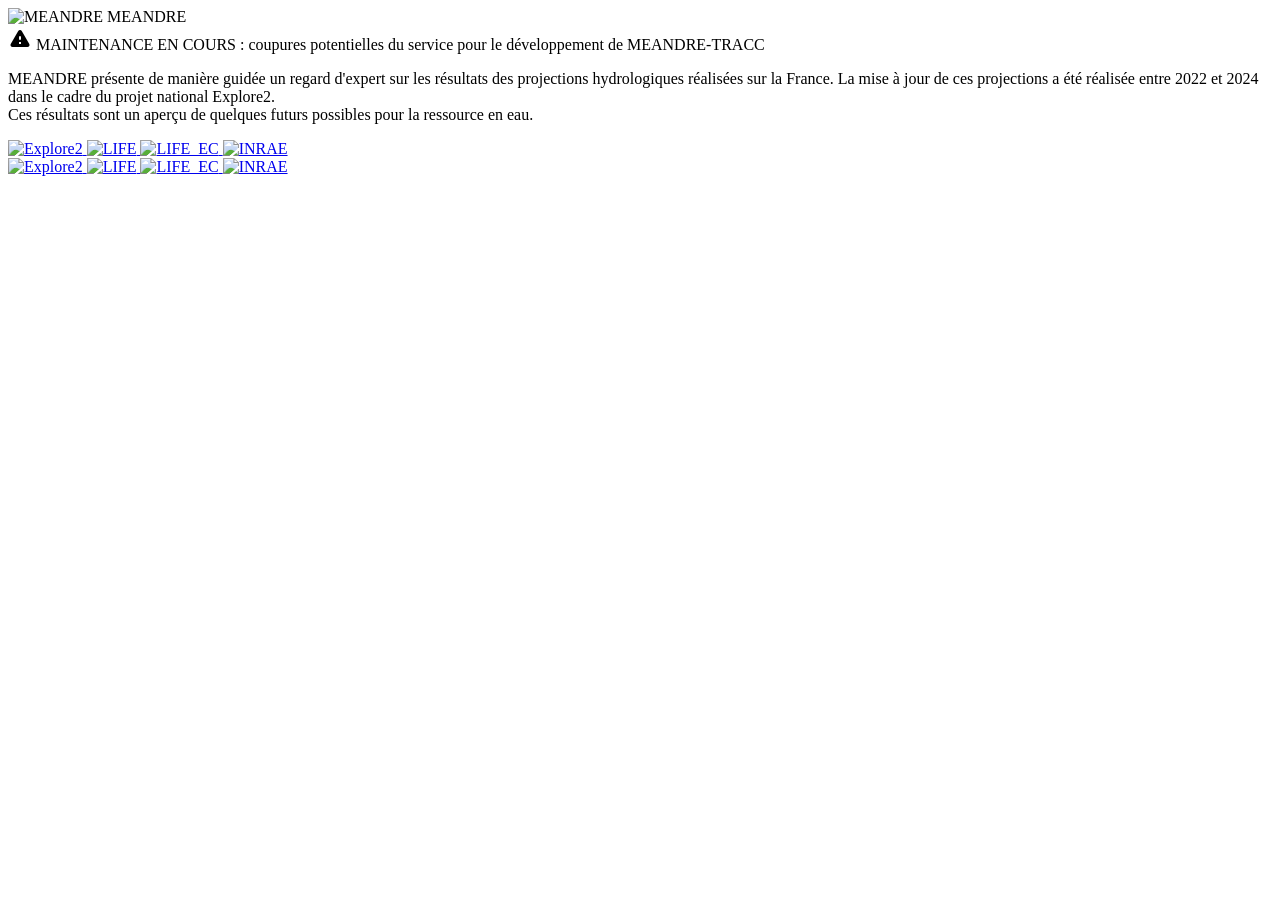
==== templates/index.html @ 33d69f6a "new warning ribbon" ====
<!DOCTYPE html>
<!--
     Copyright 2024
     Louis Héraut (louis.heraut@inrae.fr)*1,
     Jean-Philippe Vidal (jean-philippe.vidal@inrae.fr)*1
     
     *1   INRAE, France

     This file is part of MEANDRE.

     MEANDRE is free software: you can redistribute it and/or
     modify it under the terms of the GNU General Public License as
     published by the Free Software Foundation, either version 3 of the
     License, or (at your option) any later version.

     MEANDRE is distributed in the hope that it will be useful, but
     WITHOUT ANY WARRANTY; without even the implied warranty of
     MERCHANTABILITY or FITNESS FOR A PARTICULAR PURPOSE.  See the GNU
     General Public License for more details.

     You should have received a copy of the GNU General Public License
     along with MEANDRE.
     If not, see <https://www.gnu.org/licenses/>.
-->

<html lang="fr">
    <head>
	<title>MEANDRE</title>
	<link rel="icon" href="/resources/logo/MEANDRE/MEANDRE_logo.svg" type="image/x-icon">
	<meta charset="UTF-8">
	<meta name="viewport" content="width=device-width, initial-scale=1.0">
	<meta name="description" content="MEANDRE présente de manière guidée un regard d'expert sur les résultats des projections hydrologiques réalisées sur la France. La mise à jour de ces projections a été réalisée entre 2022 et 2024 dans le cadre du projet national Explore2. Ces résultats sont un aperçu de quelques futurs possibles pour la ressource en eau.">
	<meta name="keywords" content="MEANDRE, explore2, explore2070, drias-eau, changement climatique, environnement, hydrologie, futur, projection, simulation, eau, ressource, sécheresse, étiage, crue, extrême, rivière, fleuve, assec, carte, inrae, brgm, ofb, edf, ipsl, ens, météo-france, ige">
	<meta name="robots" content="index, follow">
	
	<!-- Open Graph Meta Tags -->
	<meta property="og:title" content="MEANDRE">
	<meta property="og:image" content="/resources/thumbnail.png">
	<meta property="og:description" content="Présente de manière guidée un regard d'expert sur les résultats des projections hydrologiques réalisées en France.">

	<!-- Google Fonts -->
	<link rel="preconnect" href="https://fonts.googleapis.com">
	<link rel="preconnect" href="https://fonts.gstatic.com" crossorigin>
	<link href="https://fonts.googleapis.com/css2?family=Lato:ital,wght@0,100;0,300;0,400;0,700;0,900;1,100;1,300;1,400;1,700;1,900&family=Poppins:ital,wght@0,100;0,200;0,300;0,400;0,500;0,600;0,700;0,800;0,900;1,100;1,200;1,300;1,400;1,500;1,600;1,700;1,800;1,900&family=Raleway+Dots&family=Raleway:ital,wght@0,100;0,200;0,300;0,400;0,500;0,600;0,700;0,800;0,900;1,100;1,200;1,300;1,400;1,500;1,600;1,700;1,800;1,900&family=Train+One&family=Zen+Tokyo+Zoo&family=Monoton&display=swap" rel="stylesheet">
	
	<!-- <link href="https://fonts.googleapis.com/icon?family=Material+Icons" -->
	<!-- rel="stylesheet"> -->
	<link rel="stylesheet" href="https://fonts.googleapis.com/icon?family=Material+Icons|Material+Icons+Outlined|Material+Icons+Round|Material+Icons+Two+Tone|Material+Icons+Sharp">

	<!-- topojson for json -->
	<script src="//d3js.org/topojson.v1.min.js"></script>
	<!-- geotoolbox for geo transformation -->
	<script src="https://cdn.jsdelivr.net/npm/geotoolbox" charset="utf-8"></script>

	<!-- d3 -->
	<!-- <script src="https://d3js.org/d3.v6.min.js"></script> -->
	<script src="https://cdn.jsdelivr.net/npm/d3@7"></script>
	<!-- d3 interpolate path -->
	<script src="https://unpkg.com/d3-interpolate-path@2.3.0/build/d3-interpolate-path.js"></script>

	<!-- jQuery -->
	<script src="https://ajax.googleapis.com/ajax/libs/jquery/3.7.1/jquery.min.js"></script>
	
	<!-- Slider -->
	<link rel="stylesheet" href="/css/nouislider.css">
	<script src="/js/nouislider.js"></script>
	<script src="/js/wNumb.js"></script>

	<!-- JSZip -->
	<script src="https://cdnjs.cloudflare.com/ajax/libs/jszip/3.7.1/jszip.min.js"></script>
	<script src="https://cdnjs.cloudflare.com/ajax/libs/PapaParse/5.3.0/papaparse.min.js"></script>

	<!-- MEANDRE -->
	<script src="/js/script.js"></script>
	<script src="/js/menu.js"></script>
	<script src="/js/bar.js"></script>
	
	<link rel="stylesheet" href="/css/style.css">
	<link rel="stylesheet" href="/css/menu.css">
	<link rel="stylesheet" href="/css/bar.css">
	<link rel="stylesheet" href="/css/slider.css">
	<link rel="stylesheet" href="/css/loading.css">
	<link rel="stylesheet" href="/css/home.css">
	<link rel="stylesheet" href="/css/gallery.css">
	<link rel="stylesheet" href="/css/propos.css">

	
    </head>
    <body>

	<div id="container-home"
	     onclick="change_url('/plus-d-eau-ou-moins-d-eau/nord-et-sud', start=false, actualise=false);">

	    <div id="home">		
		<div id="home-logo" class="logo">
		    <img src="/resources/logo/MEANDRE/MEANDRE_logo.svg" alt="MEANDRE">
		    <span>MEANDRE</span>
		</div>

		<!-- MAINTENANCE -->
		<div id="maintenance">
		    <div class="ribbon"></div>

		    <div id="maintenance-text">		    
			<div class="material-icons-round">warning</div>
			<span>MAINTENANCE EN COURS : coupures potentielles du service pour le développement de MEANDRE-TRACC</span>
		    </div>
		    
		    <div class="ribbon"></div>
		</div>
		<!-- FIN DE MAINTENANCE -->
		
		<p>MEANDRE présente de manière guidée un regard d'expert sur les résultats des projections hydrologiques réalisées sur la France. La mise à jour de ces projections a été réalisée entre 2022 et 2024 dans le cadre du projet national Explore2.<br>Ces résultats sont un aperçu de quelques futurs possibles pour la ressource en eau.</p>

		<a class="home-phone" href="https://professionnels.ofb.fr/fr/node/1244" target="_blank"
		   onclick="stopPropagation(event)">
		    <img id="home-by_phone_Explore2"  src="/resources/logo/Explore2/LogoExplore2_white.png" alt="Explore2">
		</a>
		<a class="home-phone" href="https://aides-territoires.beta.gouv.fr/programmes/life/" target="_blank"
		   onclick="stopPropagation(event)">
		    <img id="home-by_phone_LIFE"  src="/resources/logo/LIFE/LIFE_white.png" alt="LIFE">
		</a>
		<a class="home-phone" href="https://www.gesteau.fr/life-eau-climat" target="_blank"
		   onclick="stopPropagation(event)">
		    <img id="home-by_phone_LIFE_EC"  src="/resources/logo/LIFE/LIFE_EC_white.png" alt="LIFE_EC">
		</a>
		<a class="home-phone" href="https://www.inrae.fr/" target="_blank"
		   onclick="stopPropagation(event)">
		    <img id="home-by_phone_INRAE"  src="/resources/logo/INRAE/Republique_Francaise_INRAE_white.png" alt="INRAE">
		</a>
	    </div>

	    <div id="home-by">
		<a href="https://professionnels.ofb.fr/fr/node/1244" target="_blank"
		   onclick="stopPropagation(event)">
		    <img id="home-by_Explore2"  src="/resources/logo/Explore2/LogoExplore2_white.png" alt="Explore2">
		</a>
		<a href="https://aides-territoires.beta.gouv.fr/programmes/life/" target="_blank"
		   onclick="stopPropagation(event)">
		    <img id="home-by_LIFE"  src="/resources/logo/LIFE/LIFE_white.png" alt="LIFE">
		</a>
		<a href="https://www.gesteau.fr/life-eau-climat" target="_blank"
		   onclick="stopPropagation(event)">
		    <img id="home-by_LIFE_EC"  src="/resources/logo/LIFE/LIFE_EC_white.png" alt="LIFE_EC">
		</a>
		<a href="https://www.inrae.fr/" target="_blank"
		   onclick="stopPropagation(event)">
		    <img id="home-by_INRAE"  src="/resources/logo/INRAE/Republique_Francaise_INRAE_white.png" alt="INRAE">
		</a>
	    </div>
			
	</div> 

	<div id="bar-element"></div>
	<div id="menu-element"></div>

	<div id="container-map-gallery"></div>

	
    </body>
</html>
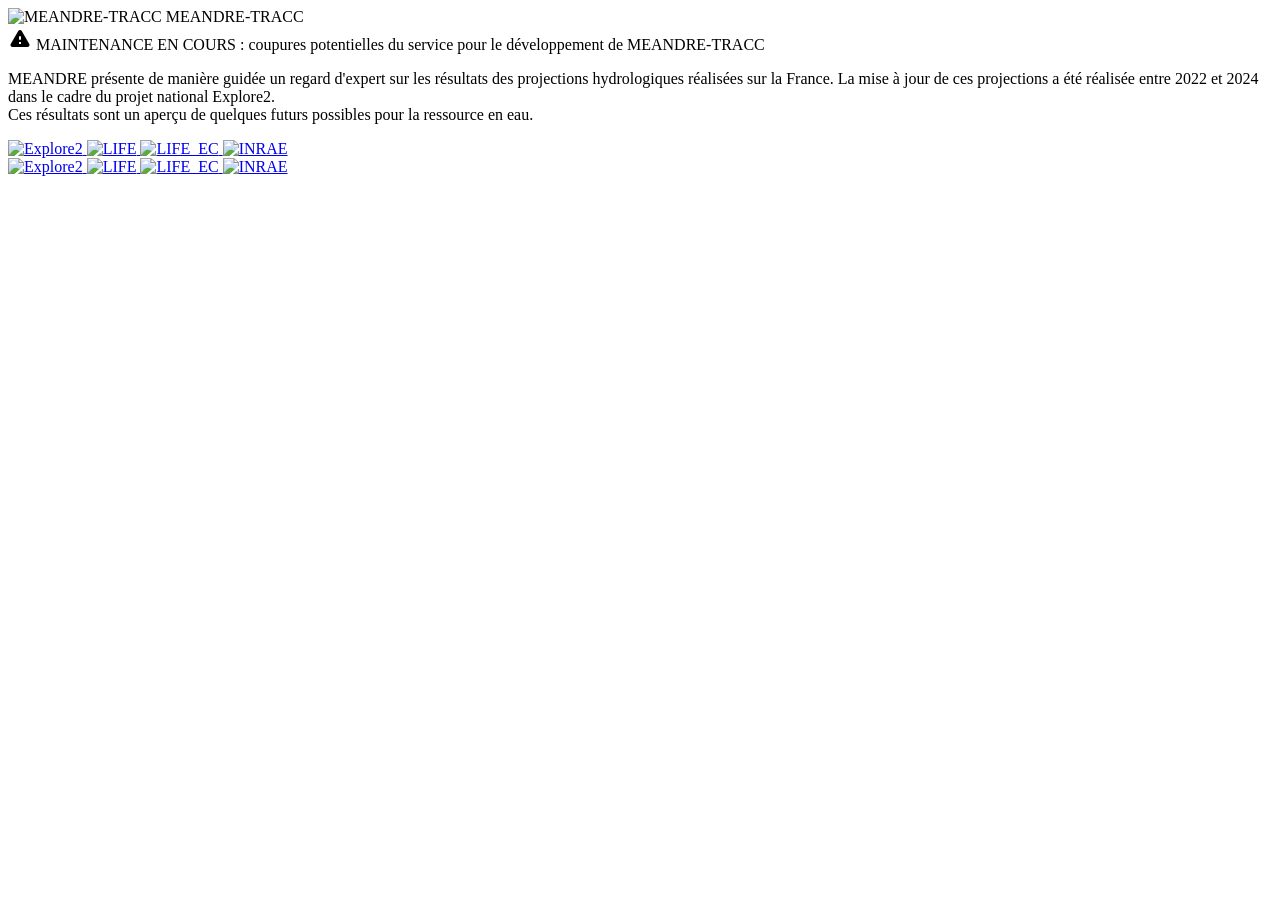
==== commit 68aa3651: "Merge branch 'main' into style" ====
--- a/templates/index.html
+++ b/templates/index.html
@@ -25,16 +25,16 @@
 
 <html lang="fr">
     <head>
-	<title>MEANDRE</title>
-	<link rel="icon" href="/resources/logo/MEANDRE/MEANDRE_logo.svg" type="image/x-icon">
+	<title>MEANDRE-TRACC</title>
+	<link rel="icon" href="/resources/logo/MEANDRE/MEANDRE-TRACC_logo.svg" type="image/x-icon">
 	<meta charset="UTF-8">
 	<meta name="viewport" content="width=device-width, initial-scale=1.0">
-	<meta name="description" content="MEANDRE présente de manière guidée un regard d'expert sur les résultats des projections hydrologiques réalisées sur la France. La mise à jour de ces projections a été réalisée entre 2022 et 2024 dans le cadre du projet national Explore2. Ces résultats sont un aperçu de quelques futurs possibles pour la ressource en eau.">
-	<meta name="keywords" content="MEANDRE, explore2, explore2070, drias-eau, changement climatique, environnement, hydrologie, futur, projection, simulation, eau, ressource, sécheresse, étiage, crue, extrême, rivière, fleuve, assec, carte, inrae, brgm, ofb, edf, ipsl, ens, météo-france, ige">
+	<meta name="description" content="MEANDRE-TRACC présente de manière guidée un regard d'expert sur les résultats des projections hydrologiques réalisées sur la France. La mise à jour de ces projections a été réalisée entre 2022 et 2024 dans le cadre du projet national Explore2. Ces résultats sont un aperçu de quelques futurs possibles pour la ressource en eau.">
+	<meta name="keywords" content="MEANDRE, explore2, TRACC, niveaux de réchauffement, explore2070, drias-eau, changement climatique, environnement, hydrologie, futur, projection, simulation, eau, ressource, sécheresse, étiage, crue, extrême, rivière, fleuve, assec, carte, inrae, météo-france, réchauffement, climatique, climat, degré, narratif">
 	<meta name="robots" content="index, follow">
 	
 	<!-- Open Graph Meta Tags -->
-	<meta property="og:title" content="MEANDRE">
+	<meta property="og:title" content="MEANDRE-TRACC">
 	<meta property="og:image" content="/resources/thumbnail.png">
 	<meta property="og:description" content="Présente de manière guidée un regard d'expert sur les résultats des projections hydrologiques réalisées en France.">
 
@@ -89,12 +89,12 @@
     <body>
 
 	<div id="container-home"
-	     onclick="change_url('/plus-d-eau-ou-moins-d-eau/nord-et-sud', start=false, actualise=false);">
+	     onclick="change_url('/tracc-context', start=false, actualise=false);">
 
 	    <div id="home">		
 		<div id="home-logo" class="logo">
-		    <img src="/resources/logo/MEANDRE/MEANDRE_logo.svg" alt="MEANDRE">
-		    <span>MEANDRE</span>
+		    <img src="/resources/logo/MEANDRE/MEANDRE-TRACC_logo.svg" alt="MEANDRE-TRACC">
+		    <span>MEANDRE-TRACC</span>
 		</div>
 
 		<!-- MAINTENANCE -->
@@ -154,7 +154,7 @@
 	<div id="bar-element"></div>
 	<div id="menu-element"></div>
 
-	<div id="container-map-gallery"></div>
+	<div id="container-gallery-map"></div>
 
 	
     </body>
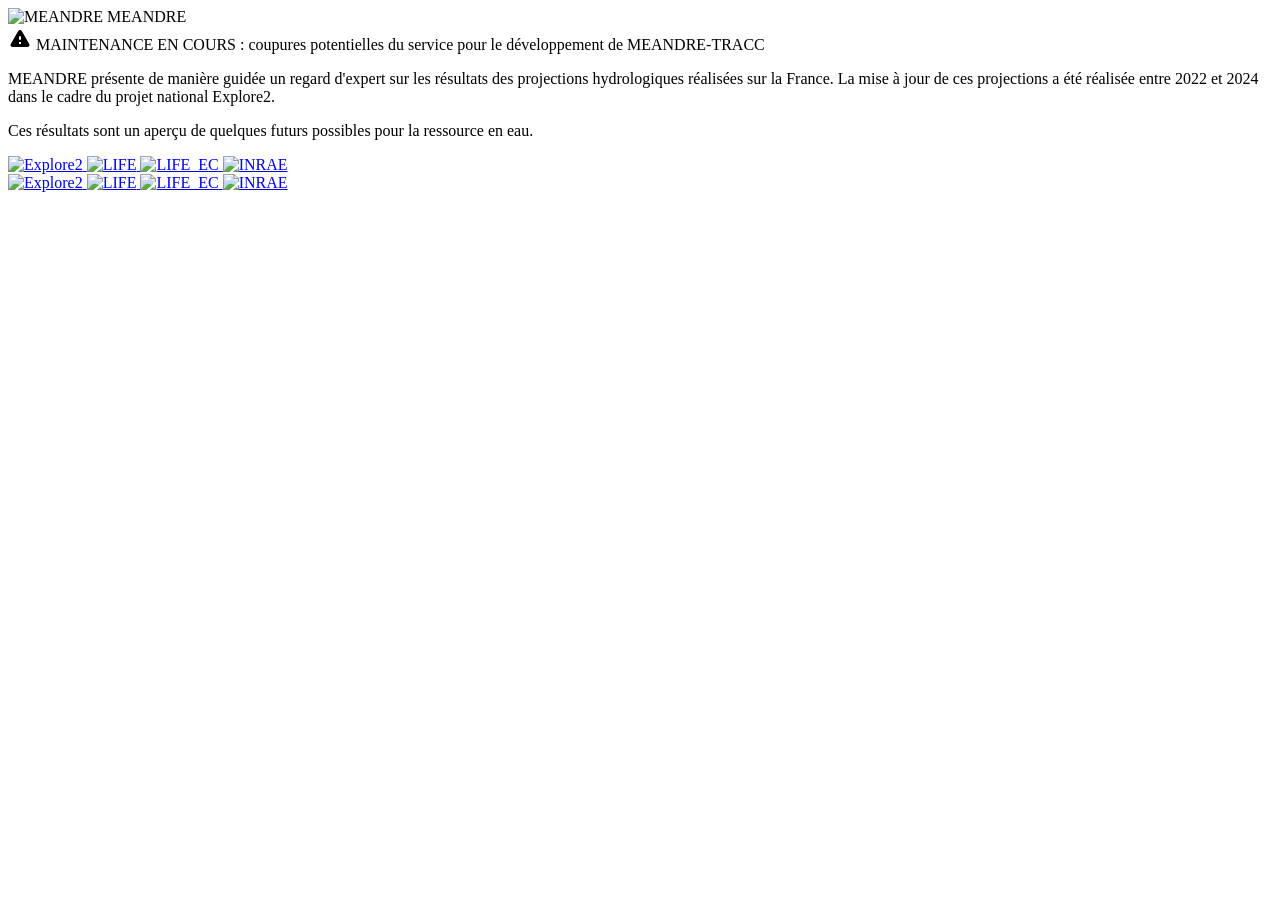
==== commit aed31b70: "uniformise" ====
--- a/templates/index.html
+++ b/templates/index.html
@@ -25,16 +25,16 @@
 
 <html lang="fr">
     <head>
-	<title>MEANDRE-TRACC</title>
-	<link rel="icon" href="/resources/logo/MEANDRE/MEANDRE-TRACC_logo.svg" type="image/x-icon">
+	<title>MEANDRE</title>
+	<link rel="icon" href="/resources/logo/MEANDRE/MEANDRE_logo.svg" type="image/x-icon">
 	<meta charset="UTF-8">
 	<meta name="viewport" content="width=device-width, initial-scale=1.0">
-	<meta name="description" content="MEANDRE-TRACC présente de manière guidée un regard d'expert sur les résultats des projections hydrologiques réalisées sur la France. La mise à jour de ces projections a été réalisée entre 2022 et 2024 dans le cadre du projet national Explore2. Ces résultats sont un aperçu de quelques futurs possibles pour la ressource en eau.">
-	<meta name="keywords" content="MEANDRE, explore2, TRACC, niveaux de réchauffement, explore2070, drias-eau, changement climatique, environnement, hydrologie, futur, projection, simulation, eau, ressource, sécheresse, étiage, crue, extrême, rivière, fleuve, assec, carte, inrae, météo-france, réchauffement, climatique, climat, degré, narratif">
+	<meta name="description" content="MEANDRE présente de manière guidée un regard d'expert sur les résultats des projections hydrologiques réalisées sur la France. La mise à jour de ces projections a été réalisée entre 2022 et 2024 dans le cadre du projet national Explore2. Ces résultats sont un aperçu de quelques futurs possibles pour la ressource en eau.">
+	<meta name="keywords" content="MEANDRE, explore2, explore2070, drias-eau, changement climatique, environnement, hydrologie, futur, projection, simulation, eau, ressource, sécheresse, étiage, crue, extrême, rivière, fleuve, assec, carte, inrae, brgm, ofb, edf, ipsl, ens, météo-france, ige">
 	<meta name="robots" content="index, follow">
 	
 	<!-- Open Graph Meta Tags -->
-	<meta property="og:title" content="MEANDRE-TRACC">
+	<meta property="og:title" content="MEANDRE">
 	<meta property="og:image" content="/resources/thumbnail.png">
 	<meta property="og:description" content="Présente de manière guidée un regard d'expert sur les résultats des projections hydrologiques réalisées en France.">
 
@@ -89,12 +89,12 @@
     <body>
 
 	<div id="container-home"
-	     onclick="change_url('/tracc-context', start=false, actualise=false);">
+	     onclick="change_url('/plus-d-eau-ou-moins-d-eau/nord-et-sud', start=false, actualise=false);">
 
 	    <div id="home">		
 		<div id="home-logo" class="logo">
-		    <img src="/resources/logo/MEANDRE/MEANDRE-TRACC_logo.svg" alt="MEANDRE-TRACC">
-		    <span>MEANDRE-TRACC</span>
+		    <img src="/resources/logo/MEANDRE/MEANDRE_logo.svg" alt="MEANDRE">
+		    <span>MEANDRE</span>
 		</div>
 
 		<!-- MAINTENANCE -->
@@ -110,7 +110,8 @@
 		</div>
 		<!-- FIN DE MAINTENANCE -->
 		
-		<p>MEANDRE présente de manière guidée un regard d'expert sur les résultats des projections hydrologiques réalisées sur la France. La mise à jour de ces projections a été réalisée entre 2022 et 2024 dans le cadre du projet national Explore2.<br>Ces résultats sont un aperçu de quelques futurs possibles pour la ressource en eau.</p>
+		<p>MEANDRE présente de manière guidée un regard d'expert sur les résultats des projections hydrologiques réalisées sur la France. La mise à jour de ces projections a été réalisée entre 2022 et 2024 dans le cadre du projet national Explore2.</p>
+		<p class="last-p">Ces résultats sont un aperçu de quelques futurs possibles pour la ressource en eau.</p>
 
 		<a class="home-phone" href="https://professionnels.ofb.fr/fr/node/1244" target="_blank"
 		   onclick="stopPropagation(event)">
@@ -154,7 +155,7 @@
 	<div id="bar-element"></div>
 	<div id="menu-element"></div>
 
-	<div id="container-gallery-map"></div>
+	<div id="container-map-gallery"></div>
 
 	
     </body>
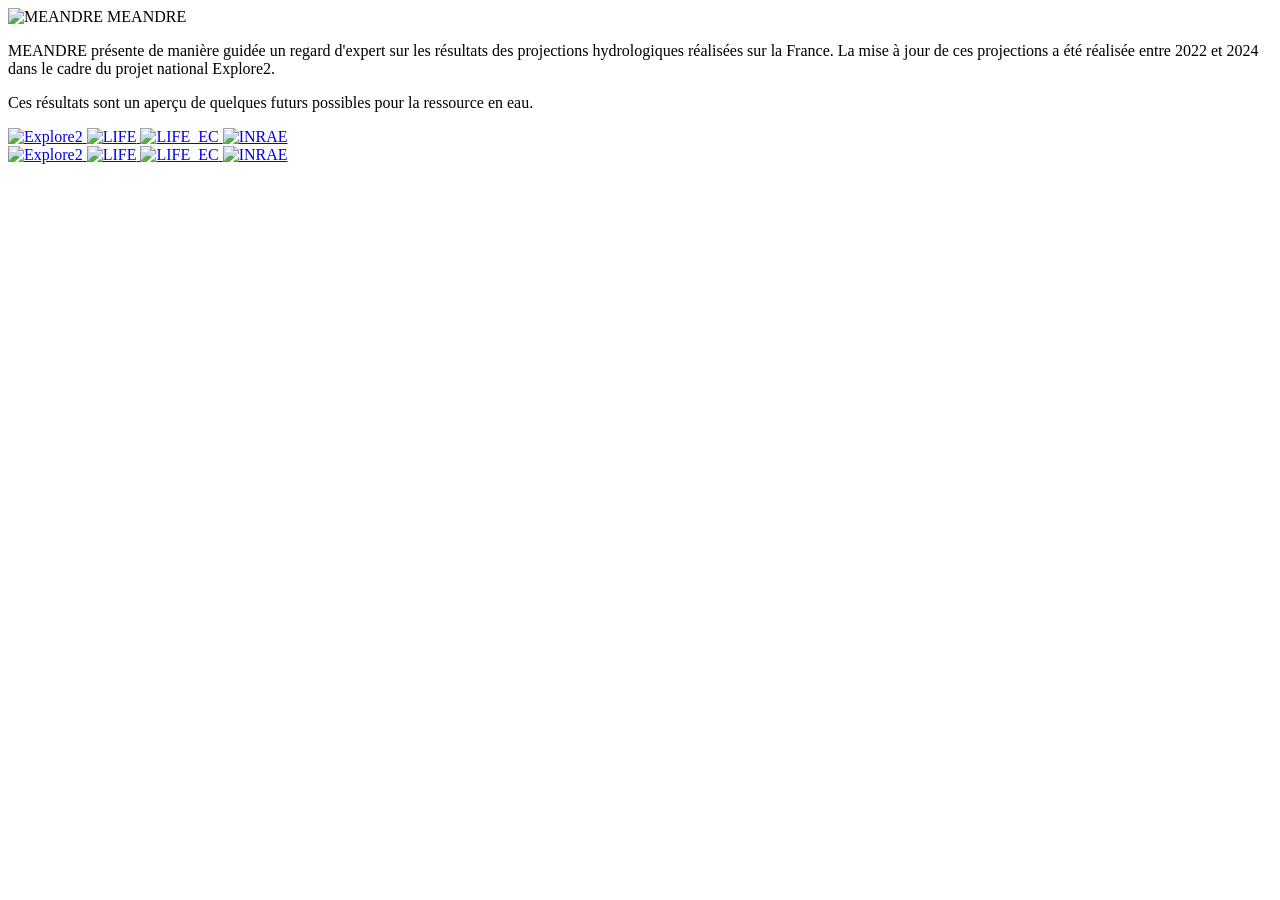
==== commit 9c695efd: "remove maintenance" ====
--- a/templates/index.html
+++ b/templates/index.html
@@ -98,16 +98,16 @@
 		</div>
 
 		<!-- MAINTENANCE -->
-		<div id="maintenance">
-		    <div class="ribbon"></div>
+		<!-- <div id="maintenance">
+		     <div class="ribbon"></div>
 
-		    <div id="maintenance-text">		    
-			<div class="material-icons-round">warning</div>
-			<span>MAINTENANCE EN COURS : coupures potentielles du service pour le développement de MEANDRE-TRACC</span>
-		    </div>
-		    
-		    <div class="ribbon"></div>
-		</div>
+		     <div id="maintenance-text">		    
+		     <div class="material-icons-round">warning</div>
+		     <span>MAINTENANCE EN COURS : coupures potentielles du service pour le développement de MEANDRE-TRACC</span>
+		     </div>
+		     
+		     <div class="ribbon"></div>
+		     </div> -->
 		<!-- FIN DE MAINTENANCE -->
 		
 		<p>MEANDRE présente de manière guidée un regard d'expert sur les résultats des projections hydrologiques réalisées sur la France. La mise à jour de ces projections a été réalisée entre 2022 et 2024 dans le cadre du projet national Explore2.</p>
